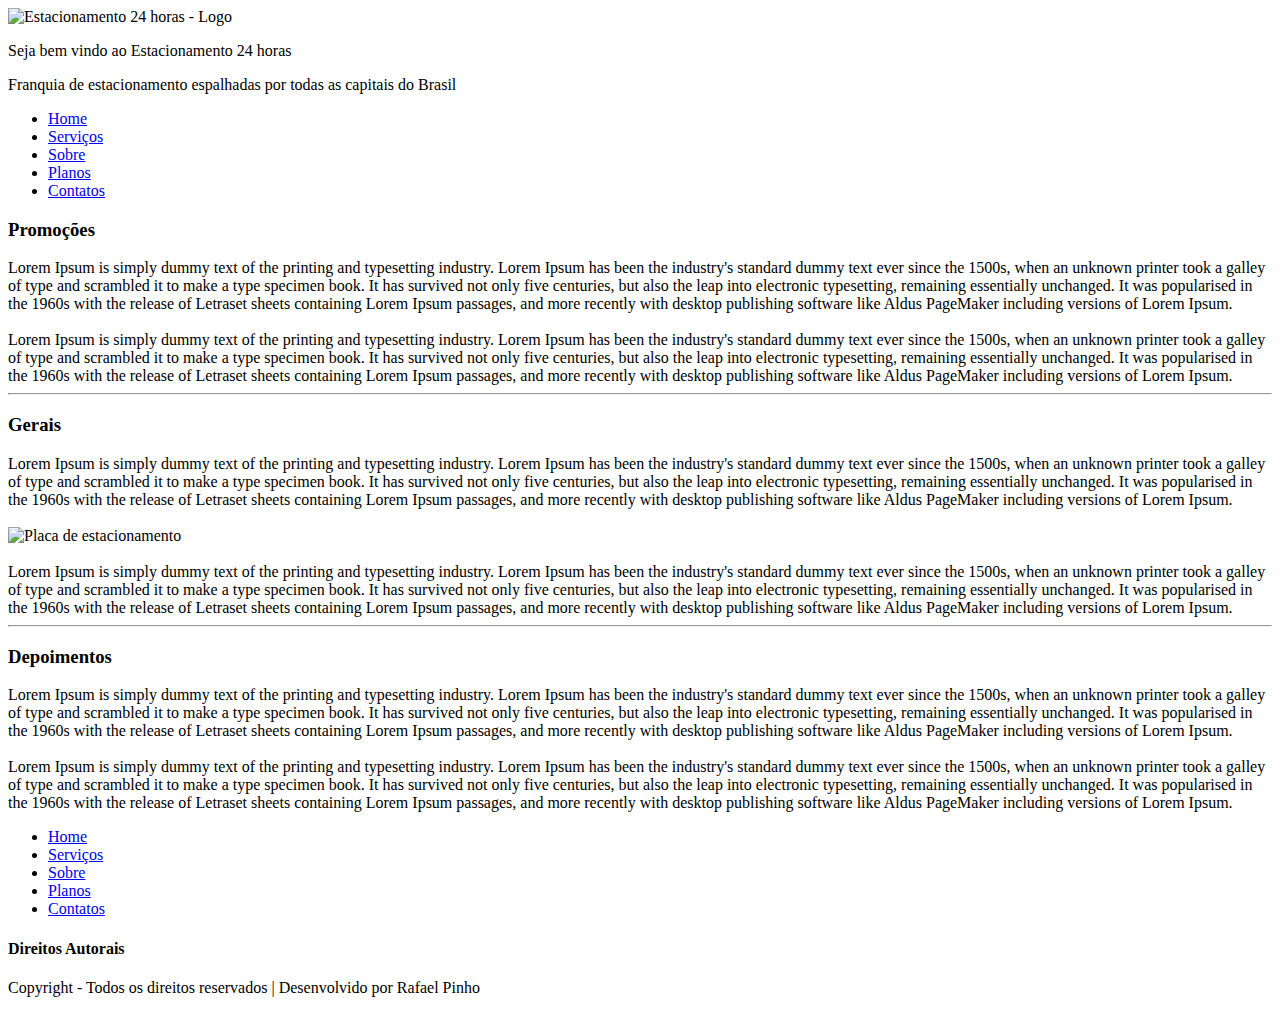
==== templates/index.html @ 29e23a5b "Organizando as pastas pro PythonAnywhere" ====
<!DOCTYPE html>
<html lang="pt-br">
<head>
    <meta charset="UTF-8">
    <meta name="author" content="Rafael Pinho">
    <title>Estacionamento 24 horas</title>

    <meta name="description" content="Estacionamento 24h - Franquia de Estacionamento. Empresa modelo">
    <meta name="keywords" content="Estacionamento, 24 horas, Estacionamento rotativo, Vagas, Estacionar, Carro, Moto, Onibus, Vã, Fácio acesso, Serviços">
    
    <meta name="viewport" content="width=device-width, initial-scale=1.0">
    <meta name="robots" content="index, follow">
    <!--
        <link rel="canonical" href="https://localhost:8000">
        <meta http-equiv="X-UA-Compatible" content="ie=edge">
    -->
    
</head>
<body>

    <header>
        <img src="img/logo.png" alt="Estacionamento 24 horas - Logo" width="100" height="100">
        <p id="logo"> Seja bem vindo ao Estacionamento 24 horas</p>
        <p>Franquia de estacionamento espalhadas por todas as capitais do Brasil</p>    
    </header>

    <nav>
        <ul>
            <li><a href="index.html">Home</a></li>
            <li><a href="serviços.html">Serviços</a></li>
            <li><a href="sobre.html">Sobre</a></li>
            <li><a href="planos.html">Planos</a></li>
            <li><a href="contatos.html">Contatos</a></li>
        </ul>
    </nav>

    <main>
        <!--Seção de Promoções-->
        <section>
            <h3>Promoções</h3>
            <div id="promo1">
                Lorem Ipsum is simply dummy text of the printing and typesetting industry. Lorem Ipsum has been the industry's standard dummy text ever since the 1500s, when an unknown printer took a galley of type and scrambled it to make a type specimen book. It has survived not only five centuries, but also the leap into electronic typesetting, remaining essentially unchanged. It was popularised in the 1960s with the release of Letraset sheets containing Lorem Ipsum passages, and more recently with desktop publishing software like Aldus PageMaker including versions of Lorem Ipsum.
            </div>

            <br>

            <div id="promo2">
                Lorem Ipsum is simply dummy text of the printing and typesetting industry. Lorem Ipsum has been the industry's standard dummy text ever since the 1500s, when an unknown printer took a galley of type and scrambled it to make a type specimen book. It has survived not only five centuries, but also the leap into electronic typesetting, remaining essentially unchanged. It was popularised in the 1960s with the release of Letraset sheets containing Lorem Ipsum passages, and more recently with desktop publishing software like Aldus PageMaker including versions of Lorem Ipsum.
            </div>
        </section>

        <hr>

        <!--Seção para conteúdos gerais-->
        <section>
            <h3>Gerais</h3>
            <div id="gerais1">
                Lorem Ipsum is simply dummy text of the printing and typesetting industry. Lorem Ipsum has been the industry's standard dummy text ever since the 1500s, when an unknown printer took a galley of type and scrambled it to make a type specimen book. It has survived not only five centuries, but also the leap into electronic typesetting, remaining essentially unchanged. It was popularised in the 1960s with the release of Letraset sheets containing Lorem Ipsum passages, and more recently with desktop publishing software like Aldus PageMaker including versions of Lorem Ipsum.
            </div>

            <br>

            <div id="gerais2">
                <img src="img/placa.png" width="100" alt="Placa de estacionamento">
            </div>

            <br>

            <div id="gerais3">
                Lorem Ipsum is simply dummy text of the printing and typesetting industry. Lorem Ipsum has been the industry's standard dummy text ever since the 1500s, when an unknown printer took a galley of type and scrambled it to make a type specimen book. It has survived not only five centuries, but also the leap into electronic typesetting, remaining essentially unchanged. It was popularised in the 1960s with the release of Letraset sheets containing Lorem Ipsum passages, and more recently with desktop publishing software like Aldus PageMaker including versions of Lorem Ipsum.
            </div>
        </section>

        <hr>

        <!--Seção de Depoimentos-->
        <section>
            <h3>Depoimentos</h3>
            <div id="depoimentos1">
                Lorem Ipsum is simply dummy text of the printing and typesetting industry. Lorem Ipsum has been the industry's standard dummy text ever since the 1500s, when an unknown printer took a galley of type and scrambled it to make a type specimen book. It has survived not only five centuries, but also the leap into electronic typesetting, remaining essentially unchanged. It was popularised in the 1960s with the release of Letraset sheets containing Lorem Ipsum passages, and more recently with desktop publishing software like Aldus PageMaker including versions of Lorem Ipsum.
            </div>

            <br>

            <div id="depoimentos2">
                Lorem Ipsum is simply dummy text of the printing and typesetting industry. Lorem Ipsum has been the industry's standard dummy text ever since the 1500s, when an unknown printer took a galley of type and scrambled it to make a type specimen book. It has survived not only five centuries, but also the leap into electronic typesetting, remaining essentially unchanged. It was popularised in the 1960s with the release of Letraset sheets containing Lorem Ipsum passages, and more recently with desktop publishing software like Aldus PageMaker including versions of Lorem Ipsum.
            </div>
        </section>
    </main>

    <footer>
        <nav>
            <ul>
                <li><a href="index.html">Home</a></li>
                <li><a href="serviços.html">Serviços</a></li>
                <li><a href="sobre.html">Sobre</a></li>
                <li><a href="planos.html">Planos</a></li>
                <li><a href="contatos.html">Contatos</a></li>
            </ul>
        </nav>

        <section id="copyright">
            <h4>Direitos Autorais</h4>
            <p>Copyright - Todos os direitos reservados | Desenvolvido por Rafael Pinho</p>
        </section>

    </footer>

</body>
</html>
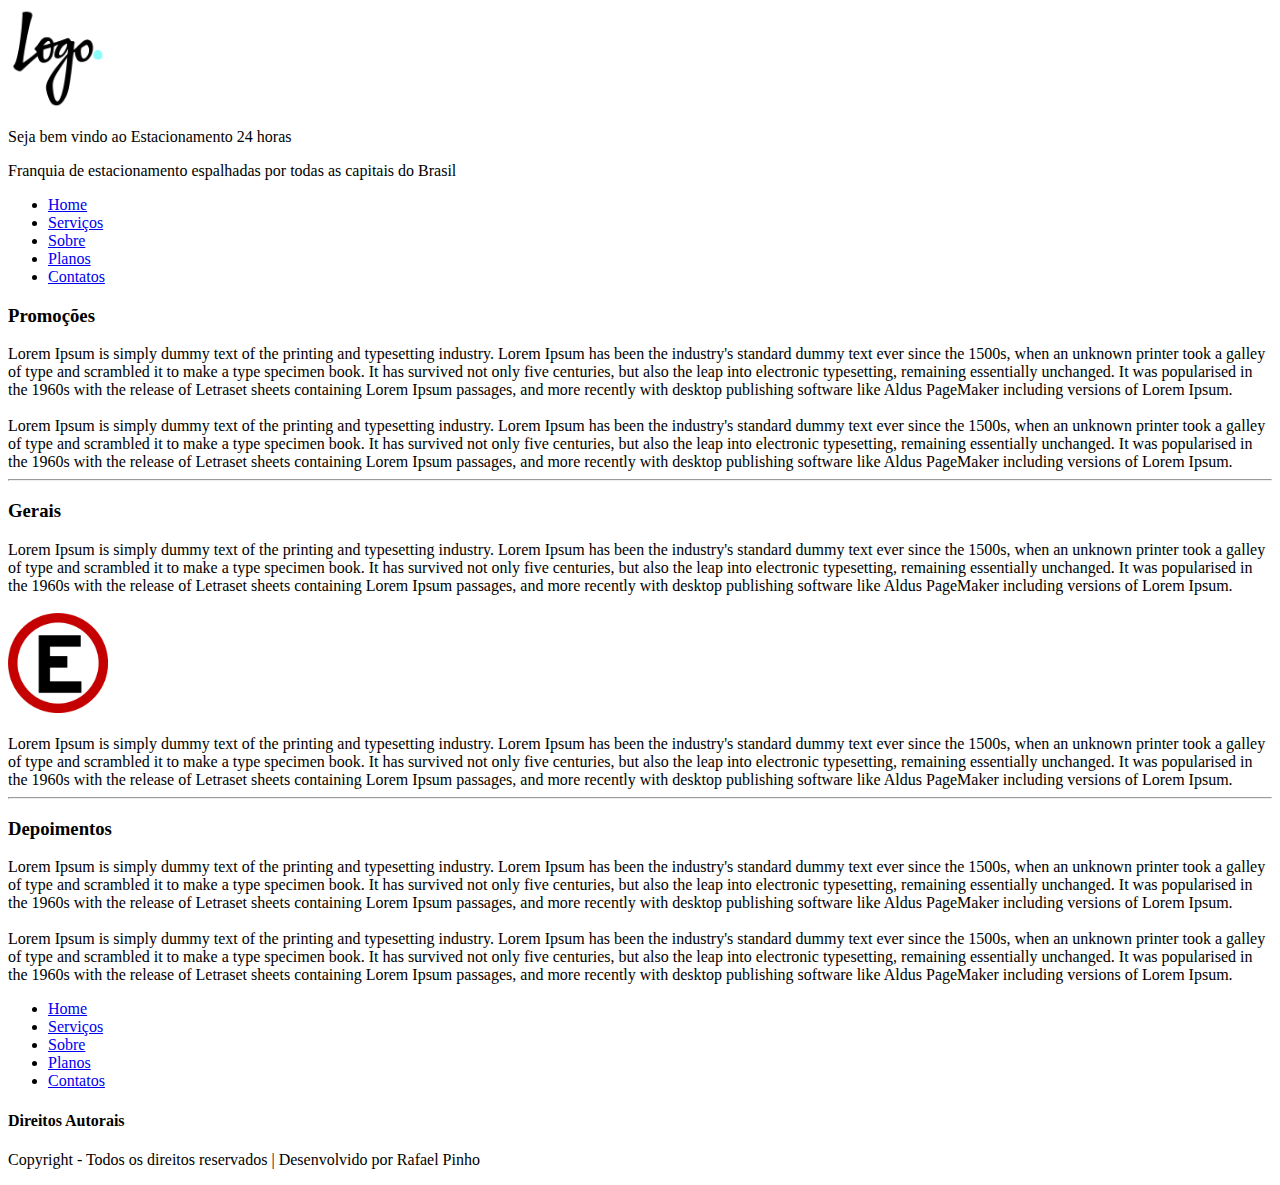
==== commit 7170d864: "Preparando os arquivos pro PythonAnywhere" ====
--- a/templates/index.html
+++ b/templates/index.html
@@ -19,7 +19,7 @@
 <body>
 
     <header>
-        <img src="img/logo.png" alt="Estacionamento 24 horas - Logo" width="100" height="100">
+        <img src="static/img/logo.png" alt="Estacionamento 24 horas - Logo" width="100" height="100">
         <p id="logo"> Seja bem vindo ao Estacionamento 24 horas</p>
         <p>Franquia de estacionamento espalhadas por todas as capitais do Brasil</p>    
     </header>
@@ -61,7 +61,7 @@
             <br>
 
             <div id="gerais2">
-                <img src="img/placa.png" width="100" alt="Placa de estacionamento">
+                <img src="static/img/placa.png" width="100" alt="Placa de estacionamento">
             </div>
 
             <br>
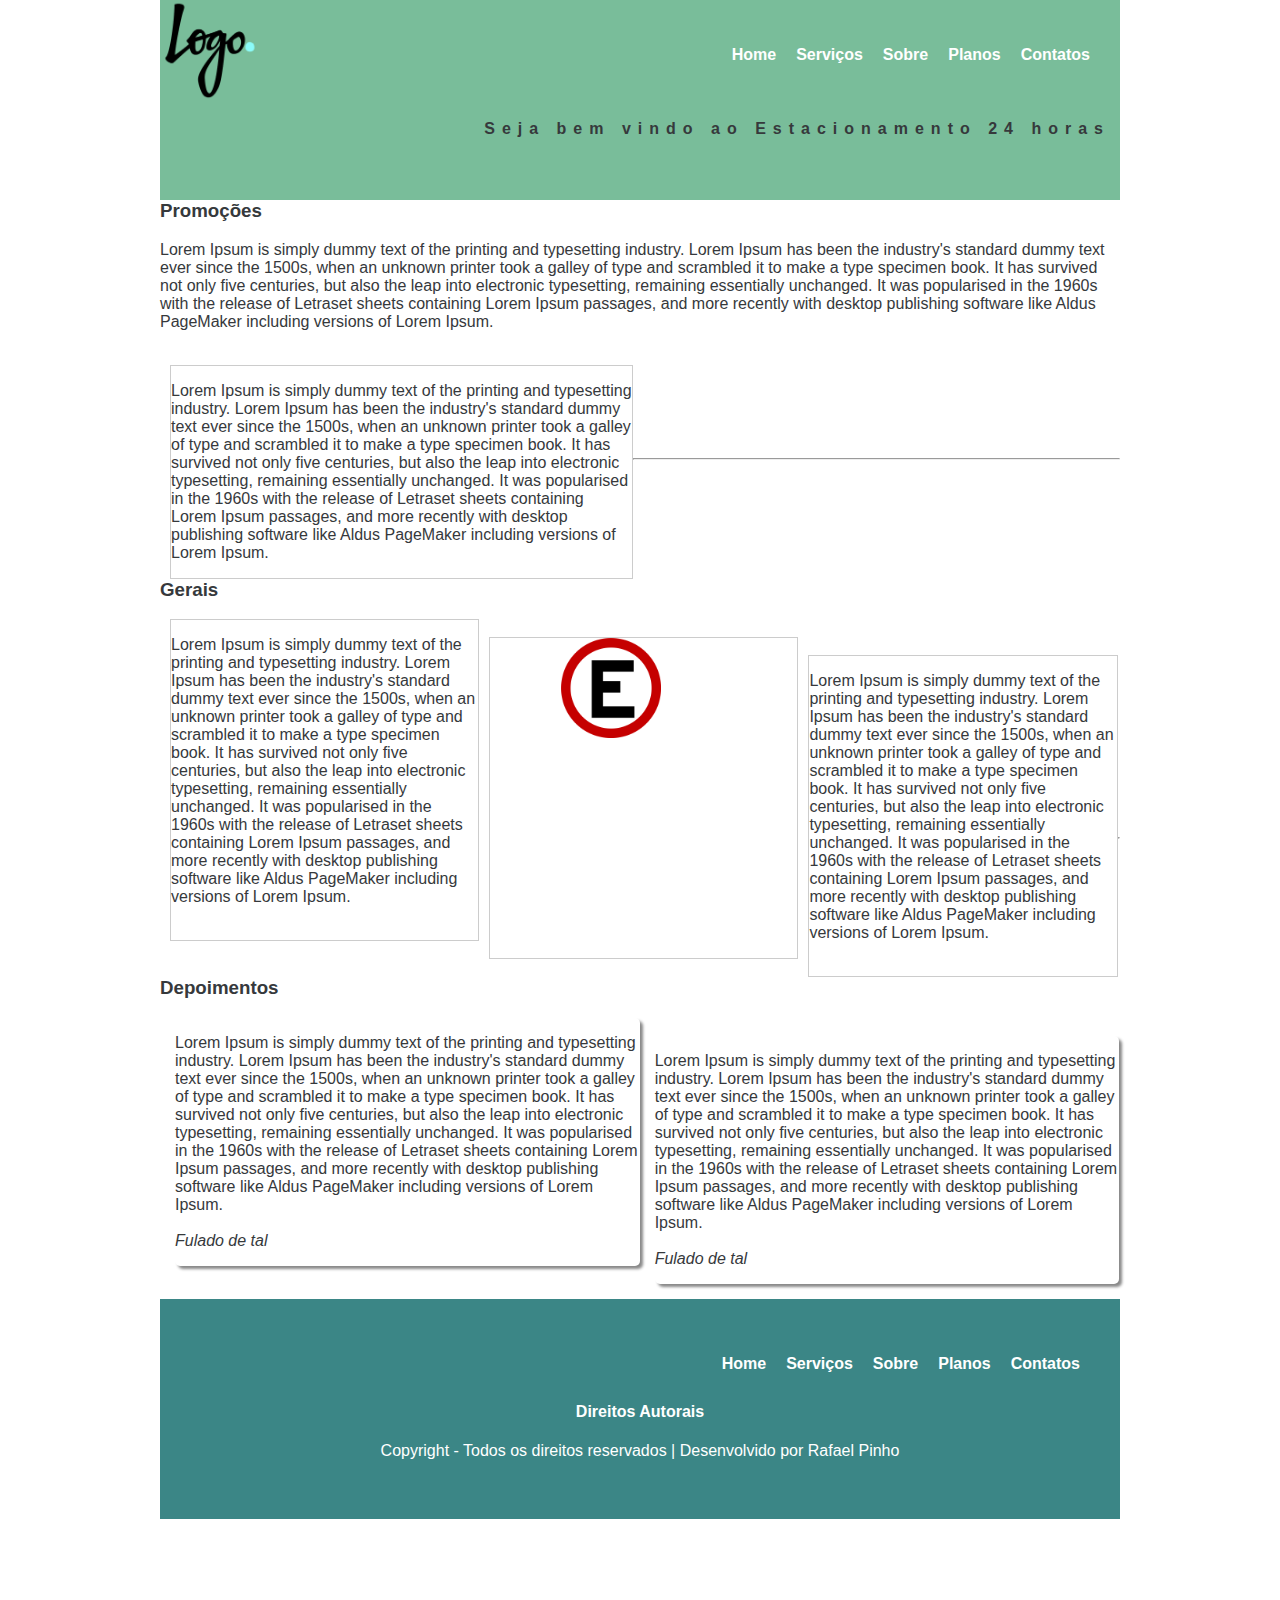
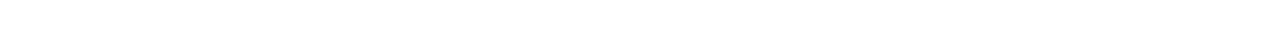
==== commit 0faef29e: "Inserindo toda a estrutura CSS, mas há erros de alinhamento de texto e paginas nao modificadas direi" ====
--- a/templates/index.html
+++ b/templates/index.html
@@ -1,51 +1,53 @@
 <!DOCTYPE html>
 <html lang="pt-br">
 <head>
-    <meta charset="UTF-8">
+    <meta charset="utf-8">
     <meta name="author" content="Rafael Pinho">
     <title>Estacionamento 24 horas</title>
 
     <meta name="description" content="Estacionamento 24h - Franquia de Estacionamento. Empresa modelo">
     <meta name="keywords" content="Estacionamento, 24 horas, Estacionamento rotativo, Vagas, Estacionar, Carro, Moto, Onibus, Vã, Fácio acesso, Serviços">
     
-    <meta name="viewport" content="width=device-width, initial-scale=1.0">
+    <meta name="viewport" content="width=device-width, initial-scale=1">
     <meta name="robots" content="index, follow">
     <!--
         <link rel="canonical" href="https://localhost:8000">
         <meta http-equiv="X-UA-Compatible" content="ie=edge">
     -->
+    <link rel="stylesheet" type="text/css" href="css/style.css">
     
 </head>
 <body>
 
     <header>
         <img src="static/img/logo.png" alt="Estacionamento 24 horas - Logo" width="100" height="100">
-        <p id="logo"> Seja bem vindo ao Estacionamento 24 horas</p>
-        <p>Franquia de estacionamento espalhadas por todas as capitais do Brasil</p>    
+        
+        <nav>
+            <a href="#" id="menu-icon"></a>
+            <ul>
+                <li><a href="index.html">Home</a></li>
+                <li><a href="serviços.html">Serviços</a></li>
+                <li><a href="sobre.html">Sobre</a></li>
+                <li><a href="planos.html">Planos</a></li>
+                <li><a href="contatos.html">Contatos</a></li>
+            </ul>
+        </nav>
+
+        <p id="slogan"> Seja bem vindo ao Estacionamento 24 horas</p>
     </header>
-
-    <nav>
-        <ul>
-            <li><a href="index.html">Home</a></li>
-            <li><a href="serviços.html">Serviços</a></li>
-            <li><a href="sobre.html">Sobre</a></li>
-            <li><a href="planos.html">Planos</a></li>
-            <li><a href="contatos.html">Contatos</a></li>
-        </ul>
-    </nav>
 
     <main>
         <!--Seção de Promoções-->
         <section>
             <h3>Promoções</h3>
             <div id="promo1">
-                Lorem Ipsum is simply dummy text of the printing and typesetting industry. Lorem Ipsum has been the industry's standard dummy text ever since the 1500s, when an unknown printer took a galley of type and scrambled it to make a type specimen book. It has survived not only five centuries, but also the leap into electronic typesetting, remaining essentially unchanged. It was popularised in the 1960s with the release of Letraset sheets containing Lorem Ipsum passages, and more recently with desktop publishing software like Aldus PageMaker including versions of Lorem Ipsum.
+                <p>Lorem Ipsum is simply dummy text of the printing and typesetting industry. Lorem Ipsum has been the industry's standard dummy text ever since the 1500s, when an unknown printer took a galley of type and scrambled it to make a type specimen book. It has survived not only five centuries, but also the leap into electronic typesetting, remaining essentially unchanged. It was popularised in the 1960s with the release of Letraset sheets containing Lorem Ipsum passages, and more recently with desktop publishing software like Aldus PageMaker including versions of Lorem Ipsum.</p>
             </div>
 
             <br>
 
             <div id="promo2">
-                Lorem Ipsum is simply dummy text of the printing and typesetting industry. Lorem Ipsum has been the industry's standard dummy text ever since the 1500s, when an unknown printer took a galley of type and scrambled it to make a type specimen book. It has survived not only five centuries, but also the leap into electronic typesetting, remaining essentially unchanged. It was popularised in the 1960s with the release of Letraset sheets containing Lorem Ipsum passages, and more recently with desktop publishing software like Aldus PageMaker including versions of Lorem Ipsum.
+                <p>Lorem Ipsum is simply dummy text of the printing and typesetting industry. Lorem Ipsum has been the industry's standard dummy text ever since the 1500s, when an unknown printer took a galley of type and scrambled it to make a type specimen book. It has survived not only five centuries, but also the leap into electronic typesetting, remaining essentially unchanged. It was popularised in the 1960s with the release of Letraset sheets containing Lorem Ipsum passages, and more recently with desktop publishing software like Aldus PageMaker including versions of Lorem Ipsum.</p>
             </div>
         </section>
 
@@ -55,7 +57,7 @@
         <section>
             <h3>Gerais</h3>
             <div id="gerais1">
-                Lorem Ipsum is simply dummy text of the printing and typesetting industry. Lorem Ipsum has been the industry's standard dummy text ever since the 1500s, when an unknown printer took a galley of type and scrambled it to make a type specimen book. It has survived not only five centuries, but also the leap into electronic typesetting, remaining essentially unchanged. It was popularised in the 1960s with the release of Letraset sheets containing Lorem Ipsum passages, and more recently with desktop publishing software like Aldus PageMaker including versions of Lorem Ipsum.
+                <p>Lorem Ipsum is simply dummy text of the printing and typesetting industry. Lorem Ipsum has been the industry's standard dummy text ever since the 1500s, when an unknown printer took a galley of type and scrambled it to make a type specimen book. It has survived not only five centuries, but also the leap into electronic typesetting, remaining essentially unchanged. It was popularised in the 1960s with the release of Letraset sheets containing Lorem Ipsum passages, and more recently with desktop publishing software like Aldus PageMaker including versions of Lorem Ipsum.</p>
             </div>
 
             <br>
@@ -67,7 +69,7 @@
             <br>
 
             <div id="gerais3">
-                Lorem Ipsum is simply dummy text of the printing and typesetting industry. Lorem Ipsum has been the industry's standard dummy text ever since the 1500s, when an unknown printer took a galley of type and scrambled it to make a type specimen book. It has survived not only five centuries, but also the leap into electronic typesetting, remaining essentially unchanged. It was popularised in the 1960s with the release of Letraset sheets containing Lorem Ipsum passages, and more recently with desktop publishing software like Aldus PageMaker including versions of Lorem Ipsum.
+                <p>Lorem Ipsum is simply dummy text of the printing and typesetting industry. Lorem Ipsum has been the industry's standard dummy text ever since the 1500s, when an unknown printer took a galley of type and scrambled it to make a type specimen book. It has survived not only five centuries, but also the leap into electronic typesetting, remaining essentially unchanged. It was popularised in the 1960s with the release of Letraset sheets containing Lorem Ipsum passages, and more recently with desktop publishing software like Aldus PageMaker including versions of Lorem Ipsum.</p>
             </div>
         </section>
 
@@ -76,20 +78,26 @@
         <!--Seção de Depoimentos-->
         <section>
             <h3>Depoimentos</h3>
-            <div id="depoimentos1">
-                Lorem Ipsum is simply dummy text of the printing and typesetting industry. Lorem Ipsum has been the industry's standard dummy text ever since the 1500s, when an unknown printer took a galley of type and scrambled it to make a type specimen book. It has survived not only five centuries, but also the leap into electronic typesetting, remaining essentially unchanged. It was popularised in the 1960s with the release of Letraset sheets containing Lorem Ipsum passages, and more recently with desktop publishing software like Aldus PageMaker including versions of Lorem Ipsum.
+            <div class="depoimentos">
+                <p>Lorem Ipsum is simply dummy text of the printing and typesetting industry. Lorem Ipsum has been the industry's standard dummy text ever since the 1500s, when an unknown printer took a galley of type and scrambled it to make a type specimen book. It has survived not only five centuries, but also the leap into electronic typesetting, remaining essentially unchanged. It was popularised in the 1960s with the release of Letraset sheets containing Lorem Ipsum passages, and more recently with desktop publishing software like Aldus PageMaker including versions of Lorem Ipsum.
+                <br><br>
+                <i>Fulado de tal</i>
+                </p>
             </div>
 
             <br>
 
-            <div id="depoimentos2">
-                Lorem Ipsum is simply dummy text of the printing and typesetting industry. Lorem Ipsum has been the industry's standard dummy text ever since the 1500s, when an unknown printer took a galley of type and scrambled it to make a type specimen book. It has survived not only five centuries, but also the leap into electronic typesetting, remaining essentially unchanged. It was popularised in the 1960s with the release of Letraset sheets containing Lorem Ipsum passages, and more recently with desktop publishing software like Aldus PageMaker including versions of Lorem Ipsum.
+            <div class="depoimentos">
+                <p>Lorem Ipsum is simply dummy text of the printing and typesetting industry. Lorem Ipsum has been the industry's standard dummy text ever since the 1500s, when an unknown printer took a galley of type and scrambled it to make a type specimen book. It has survived not only five centuries, but also the leap into electronic typesetting, remaining essentially unchanged. It was popularised in the 1960s with the release of Letraset sheets containing Lorem Ipsum passages, and more recently with desktop publishing software like Aldus PageMaker including versions of Lorem Ipsum.
+                <br><br>
+                <i>Fulado de tal</i>
+                </p>
             </div>
         </section>
     </main>
 
     <footer>
-        <nav>
+        <nav id="nav-footer">
             <ul>
                 <li><a href="index.html">Home</a></li>
                 <li><a href="serviços.html">Serviços</a></li>
--- a/templates/css/style.css
+++ b/templates/css/style.css
@@ -0,0 +1,229 @@
+body {
+    font-family: Helvetica, Arial;
+    color: #36393c;
+}
+
+header {
+    float: left;
+    background-color: #79bd9a;
+    width: 100%;
+}
+
+header p {
+    float: right;
+}
+
+a {
+    color: #FFF;
+    text-decoration: none;
+    font-weight: bold;
+}
+/*
+a:hover {
+    color: #cff09c;
+    background: #0b486b;
+    padding: 20px 5px;
+}
+*/
+#logo {
+    float: left;
+    width: 40%;
+    height: 40%;
+    display: block;
+}
+
+nav {
+    float: right;
+    padding: 20px;
+}
+
+#menu-icon {
+    display: hidden;
+    width: 50px;
+    height: 50px;
+    background: url(../static/img/menu.png) center;
+}
+
+ul {
+    list-style: none;
+}
+
+li {
+    display: inline-block;
+    float: left;
+    padding: 10px;
+}
+
+footer {
+    background-color: #3b8686;
+    color: white;
+    text-align: center;
+    padding: 10px;
+    clear: both;
+}
+
+section h2 {
+    text-align: center;
+}
+/*MEDIA QUERY IPHONE 5+*/
+@media only screen and (max-width: 480px) {
+    #menu-icon {
+        display:inline-block;
+    }
+
+    nav ul {
+        display: none;
+        position: absolute;
+        right: 20px;
+        top: 60px;
+        padding: 20px;
+        background: #fff;
+        width: 20%;
+    }
+
+    nav li {
+        text-align: left;
+        width: 100%;
+        padding: 10px 0px;
+        margin: 0px;
+    }
+
+    nav:hover ul {
+        display: block;
+    }
+
+    nav li a {
+        color: #3b8686;
+    }
+
+    p {
+        text-align: justify;
+    }
+
+    .depoimentos {
+        box-shadow: 10px 10px 5px #888888;
+        border-radius: 5px;
+        width: 95%;
+        padding: 10px;
+    }
+
+    nav#nav-footer {
+        display: none;
+    }
+
+    #copyright p {
+        text-align: center;
+    }
+
+    #slogan {
+        margin-right: 10px;
+        font-weight: bold;
+        letter-spacing: 4px;
+    }
+}
+/*MEDIA QUERY IPAD*/
+@media only screen and (min-width: 481px) {
+    #menu-icon {
+        display: hidden;
+    }
+    
+    body {
+        width: 100%;
+        margin: 0 auto;
+    }
+
+    header {
+        height: 200px;
+    }
+
+    section {
+        height: 250px;
+        clear: both;
+    }
+
+    #prom1, #promo2 {
+        width: 48%;
+        float: left;
+        margin-left: 10px;
+        border: 1px solid #ccc;
+    }
+
+    #gerais1, #gerais2, #gerais3 {
+        float: left;
+        width: 32%;
+        margin-left: 10px;
+        border: 1px solid #ccc;
+        height: 320px;
+    }
+
+    #gerais2 img {
+        margin-left: 23%;
+    }
+
+    .depoimentos {
+        box-shadow: 3px 3px 3px #888888;
+        border-radius: 5px;
+        width: 48.4%;
+        float: left;
+        margin: 0 0 15px 15px;
+    }
+
+    footer {
+        height: 200px;
+        clear: both;
+    }
+
+    .copyright {
+        text-align: center;
+    }
+
+    #slogan {
+        margin-right: 10px;
+        font-weight: bold;
+        letter-spacing: 7px;
+    }
+}
+/*MEDIA QUERY PC*/
+@media only screen and (min-width: 960px) {
+    body {
+        width: 960px;
+    }
+
+    #informacoes {
+        clear: both;
+        width: 100%;
+    }
+
+    input[type=text], textarea {
+        width: 100%;
+        padding: 12px 20px;
+        margin: 8px 0;
+        display: inline-block;
+        border: 1px solid #ccc;
+        border-radius: 4px;
+        box-sizing: border-box;
+    }
+
+    .button {
+        background-color: #79bd9a;
+        border: none;
+        color: cornsilk;
+        padding: 15px 32px;
+        text-align: center;
+        text-decoration: none;
+        display: inline-block;
+        font-size: 16px;
+    }
+
+    .detalhes, .map {
+        width: 49.1%;
+        float: left;
+        border: 1px solid #ccc;
+        margin-top: 10px;
+        margin-bottom: 10px;
+    }
+
+    .map {
+        margin-left: 10px;
+    }
+}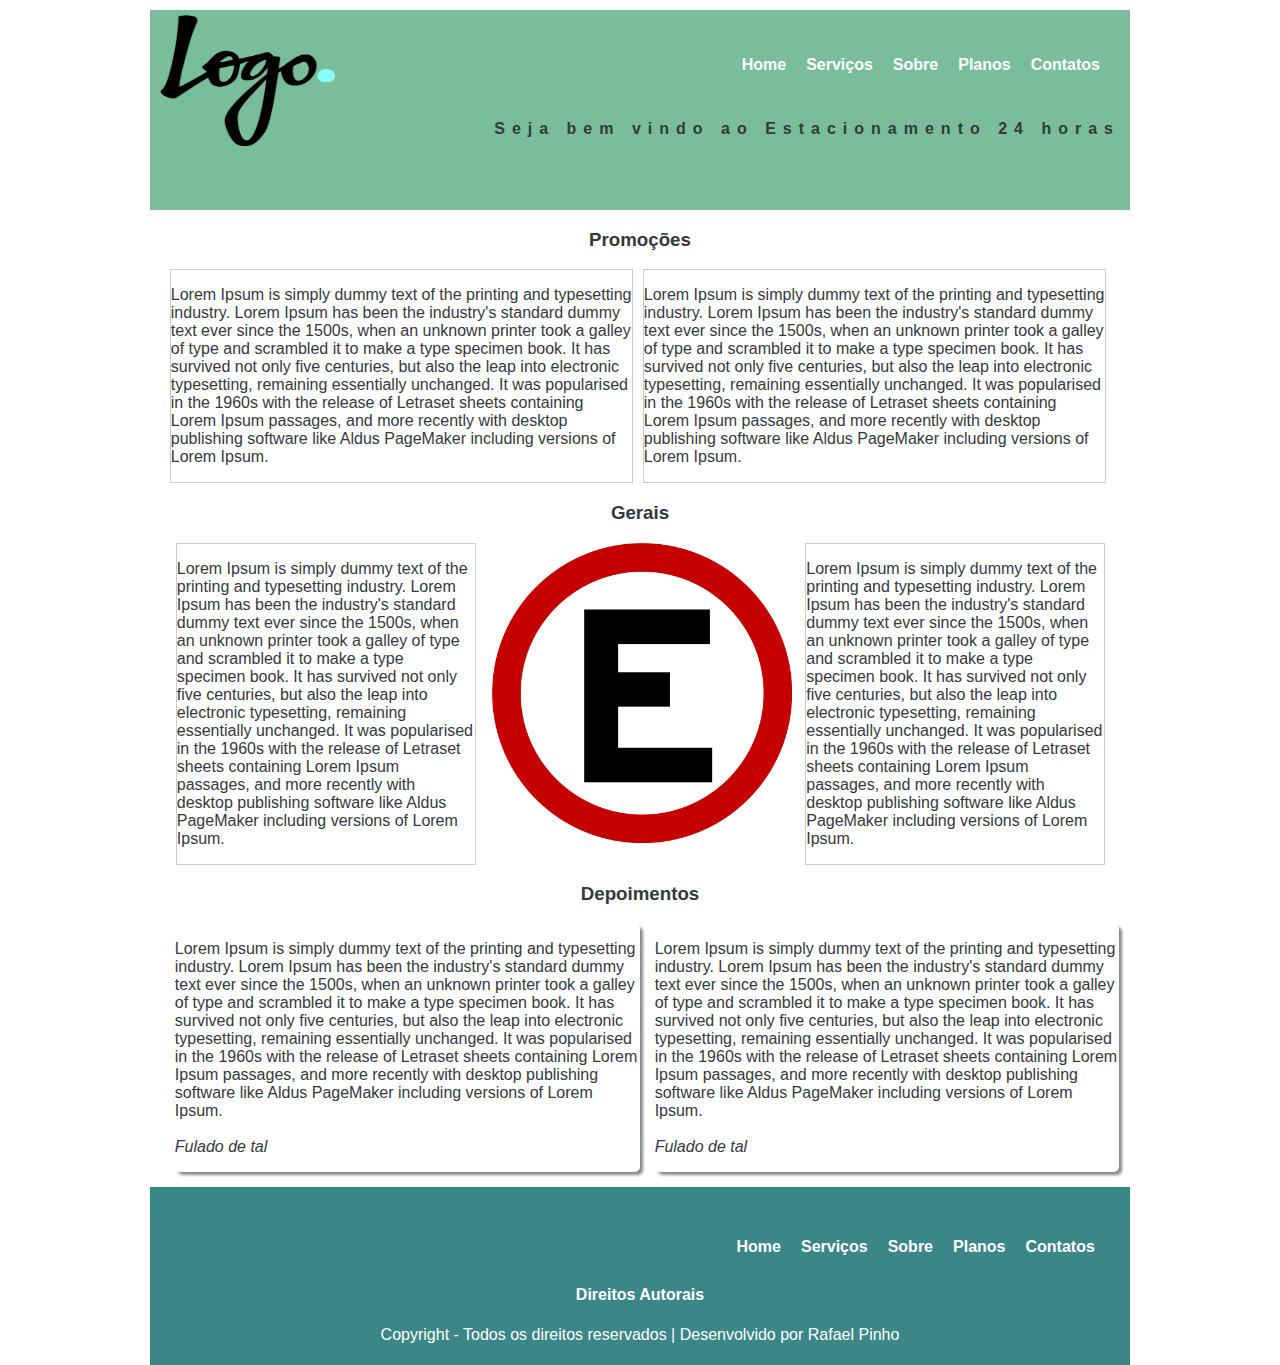
==== commit 98bb9427: "Estrutura CSS completa, incluindo Mobile,Ipad,PC." ====
--- a/templates/index.html
+++ b/templates/index.html
@@ -20,7 +20,7 @@
 <body>
 
     <header>
-        <img src="static/img/logo.png" alt="Estacionamento 24 horas - Logo" width="100" height="100">
+        <img id="logo" src="static/img/logo.png" alt="Estacionamento 24 horas - Logo">
         
         <nav>
             <a href="#" id="menu-icon"></a>
@@ -44,14 +44,10 @@
                 <p>Lorem Ipsum is simply dummy text of the printing and typesetting industry. Lorem Ipsum has been the industry's standard dummy text ever since the 1500s, when an unknown printer took a galley of type and scrambled it to make a type specimen book. It has survived not only five centuries, but also the leap into electronic typesetting, remaining essentially unchanged. It was popularised in the 1960s with the release of Letraset sheets containing Lorem Ipsum passages, and more recently with desktop publishing software like Aldus PageMaker including versions of Lorem Ipsum.</p>
             </div>
 
-            <br>
-
             <div id="promo2">
                 <p>Lorem Ipsum is simply dummy text of the printing and typesetting industry. Lorem Ipsum has been the industry's standard dummy text ever since the 1500s, when an unknown printer took a galley of type and scrambled it to make a type specimen book. It has survived not only five centuries, but also the leap into electronic typesetting, remaining essentially unchanged. It was popularised in the 1960s with the release of Letraset sheets containing Lorem Ipsum passages, and more recently with desktop publishing software like Aldus PageMaker including versions of Lorem Ipsum.</p>
             </div>
         </section>
-
-        <hr>
 
         <!--Seção para conteúdos gerais-->
         <section>
@@ -60,20 +56,14 @@
                 <p>Lorem Ipsum is simply dummy text of the printing and typesetting industry. Lorem Ipsum has been the industry's standard dummy text ever since the 1500s, when an unknown printer took a galley of type and scrambled it to make a type specimen book. It has survived not only five centuries, but also the leap into electronic typesetting, remaining essentially unchanged. It was popularised in the 1960s with the release of Letraset sheets containing Lorem Ipsum passages, and more recently with desktop publishing software like Aldus PageMaker including versions of Lorem Ipsum.</p>
             </div>
 
-            <br>
-
             <div id="gerais2">
-                <img src="static/img/placa.png" width="100" alt="Placa de estacionamento">
+                <img src="static/img/placa.png" alt="Placa de estacionamento">
             </div>
-
-            <br>
 
             <div id="gerais3">
                 <p>Lorem Ipsum is simply dummy text of the printing and typesetting industry. Lorem Ipsum has been the industry's standard dummy text ever since the 1500s, when an unknown printer took a galley of type and scrambled it to make a type specimen book. It has survived not only five centuries, but also the leap into electronic typesetting, remaining essentially unchanged. It was popularised in the 1960s with the release of Letraset sheets containing Lorem Ipsum passages, and more recently with desktop publishing software like Aldus PageMaker including versions of Lorem Ipsum.</p>
             </div>
         </section>
-
-        <hr>
 
         <!--Seção de Depoimentos-->
         <section>
@@ -84,8 +74,6 @@
                 <i>Fulado de tal</i>
                 </p>
             </div>
-
-            <br>
 
             <div class="depoimentos">
                 <p>Lorem Ipsum is simply dummy text of the printing and typesetting industry. Lorem Ipsum has been the industry's standard dummy text ever since the 1500s, when an unknown printer took a galley of type and scrambled it to make a type specimen book. It has survived not only five centuries, but also the leap into electronic typesetting, remaining essentially unchanged. It was popularised in the 1960s with the release of Letraset sheets containing Lorem Ipsum passages, and more recently with desktop publishing software like Aldus PageMaker including versions of Lorem Ipsum.
--- a/templates/css/style.css
+++ b/templates/css/style.css
@@ -1,4 +1,4 @@
-body {
+body, textarea {
     font-family: Helvetica, Arial;
     color: #36393c;
 }
@@ -27,20 +27,20 @@
 */
 #logo {
     float: left;
-    width: 40%;
-    height: 40%;
+    width: 20%;
+    height: 70%;
     display: block;
 }
 
 nav {
     float: right;
-    padding: 20px;
+    padding: 1.25em;
 }
 
 #menu-icon {
     display: hidden;
-    width: 50px;
-    height: 50px;
+    width: 3.125em;
+    height: 3.125em;
     background: url(../static/img/menu.png) center;
 }
 
@@ -54,15 +54,56 @@
     padding: 10px;
 }
 
+input[type=text], input[type=email], textarea {
+    width: 100%;
+    padding: 0.75em 1.25em;
+    margin: 0.5em 0;
+    display: inline-block;
+    border: 1px solid #ccc;
+    border-radius: 0.25em;
+    box-sizing: border-box;
+}
+
+button {
+    background-color: #79bd9a;
+    border: none;
+    color: cornsilk;
+    padding: 0.9375em 2em;
+    text-align: center;
+    text-decoration: none;
+    display: inline-block;
+    font-size: 1em;
+}
+
+.detalhes, .map, .planos {
+    border: 0.0625em solid #ccc;
+    padding: 1%;
+}
+
+.planos h3 {
+    padding-top: 0;
+    margin-top: 1%;
+}
+
+.planos {
+    margin-bottom: 5%;
+}
+
 footer {
     background-color: #3b8686;
     color: white;
     text-align: center;
-    padding: 10px;
+    padding: 0.325em;
+    border-bottom: 0px;
     clear: both;
 }
 
-section h2 {
+footer section{
+    height: 0%;
+}
+
+section h3, section h2 {
+    padding-top: 1em;
     text-align: center;
 }
 /*MEDIA QUERY IPHONE 5+*/
@@ -74,9 +115,9 @@
     nav ul {
         display: none;
         position: absolute;
-        right: 20px;
-        top: 60px;
-        padding: 20px;
+        right: 1.25em;
+        top: 3.75em;
+        padding: 1.25em;
         background: #fff;
         width: 20%;
     }
@@ -84,7 +125,7 @@
     nav li {
         text-align: left;
         width: 100%;
-        padding: 10px 0px;
+        padding: 0.625em 0px;
         margin: 0px;
     }
 
@@ -96,15 +137,48 @@
         color: #3b8686;
     }
 
+    #gerais1, #gerais2, #gerais3 {
+        float: left;
+        width: 100%;
+    }
+    
+    #gerais2 img {
+        margin-left: 34%;
+        width: 6.25em;
+        height: 6.25em;
+    }
+
+    #image1 img, #image2 img, #image3 img{
+        float: left;
+        width: 8.25em;
+        height: 8.25em;
+        margin-bottom: 5%;
+        margin-left: 5%;
+    }
+
+    #image3 img {
+        margin-left: 28%;
+    }
+
     p {
         text-align: justify;
     }
 
+    .planos img {
+        width: 100%;
+        height: 100%;
+        margin-bottom: 5%;
+    }
+
     .depoimentos {
-        box-shadow: 10px 10px 5px #888888;
-        border-radius: 5px;
+        box-shadow: 0.625em 0.625em 0.3125em #888888;
+        border-radius: 0.3125em;
         width: 95%;
-        padding: 10px;
+        padding: 0.625em;
+    }
+
+    .detalhes, .map {
+        margin-bottom: 5%;
     }
 
     nav#nav-footer {
@@ -116,9 +190,9 @@
     }
 
     #slogan {
-        margin-right: 10px;
+        margin-right: 0.625em;
         font-weight: bold;
-        letter-spacing: 4px;
+        letter-spacing: 0.25em;
     }
 }
 /*MEDIA QUERY IPAD*/
@@ -133,44 +207,96 @@
     }
 
     header {
-        height: 200px;
+        height: 12.5em;
+    }
+
+    main {
+        margin: 1%
     }
 
     section {
-        height: 250px;
+        height: 15.625em;
         clear: both;
     }
 
-    #prom1, #promo2 {
+    #promo1, #promo2 {
         width: 48%;
         float: left;
-        margin-left: 10px;
-        border: 1px solid #ccc;
+        margin-left: 0.625em;
+        border: 0.0625em solid #ccc;
     }
 
     #gerais1, #gerais2, #gerais3 {
         float: left;
-        width: 32%;
-        margin-left: 10px;
-        border: 1px solid #ccc;
-        height: 320px;
+        width: 31%;
+        margin-left: 1em;
+        border: 0.0625em solid #ccc;
     }
 
     #gerais2 img {
-        margin-left: 23%;
+        margin-left: -4%;
+        margin-top: 25%;
+        width: 16.25em;
+        height: 16.25em;
+    }
+
+    #image1 img, #image2 img, #image3 img{
+        float: left;
+        width: 40%;
+        height: 40%;
+        margin-left: 3.4em;
+        margin-bottom: 5%;
+    }
+
+    #image3 img {
+        margin-left: 14.5em;
     }
 
     .depoimentos {
-        box-shadow: 3px 3px 3px #888888;
-        border-radius: 5px;
-        width: 48.4%;
-        float: left;
-        margin: 0 0 15px 15px;
-    }
-
-    footer {
-        height: 200px;
-        clear: both;
+        box-shadow: 0.1875em 0.1875em 0.1875em #888888;
+        border-radius: 0.3125em;
+        width: 47%;
+        float: left;
+        margin: 0 0 0.9375em 0.9375em;
+    }
+
+    .planos {
+        height: 16.875em;
+    }
+
+    .planos p {
+        float: left;
+        width: 65%;
+    }
+
+    #image4 img, #image5 img {
+        float: left;
+        width: 30%;
+        height: 30%;
+        margin-left: 5%;
+        margin-top: -7%;
+        margin-bottom: 1%;
+    }
+
+    .planos button {
+        float: right;
+    }
+
+    #contato {
+        height: 30em;
+    }
+
+    .detalhes, .map {
+        width: 47%;
+        float: left;
+        margin-top: 0.625em;
+        margin-bottom: 5%;
+    }
+
+    .map {
+        border: 0.0625em solid #ccc;
+        margin-left: 0.625em;
+        padding: 0;
     }
 
     .copyright {
@@ -178,15 +304,49 @@
     }
 
     #slogan {
-        margin-right: 10px;
+        margin-right: 0.625em;
         font-weight: bold;
-        letter-spacing: 7px;
+        letter-spacing: 0.4375em;
     }
 }
 /*MEDIA QUERY PC*/
 @media only screen and (min-width: 960px) {
     body {
-        width: 960px;
+        width: 61.25em;
+    }
+
+    #gerais2 img {
+        margin-left: 0%;
+        margin-top: 0%;
+        width: 18.75em;
+        height: 18.75em;
+    }
+
+    #image1 img, #image2 img, #image3 img{
+        float: left;
+        width: 30%;
+        height: 30%;
+        margin-left: 7em;
+    }
+
+    #image3 img {
+        margin-left: 20.9em;
+    }
+
+    .depoimentos {
+        width: 48.4%;
+    }
+
+    .planos {
+        height: 21.875em;
+    }
+
+    #image4 img, #image5 img {
+        margin-top: -4%;
+    }
+
+    #contato {
+        height: 30em;
     }
 
     #informacoes {
@@ -194,36 +354,19 @@
         width: 100%;
     }
 
-    input[type=text], textarea {
-        width: 100%;
-        padding: 12px 20px;
-        margin: 8px 0;
-        display: inline-block;
-        border: 1px solid #ccc;
-        border-radius: 4px;
-        box-sizing: border-box;
-    }
-
-    .button {
-        background-color: #79bd9a;
-        border: none;
-        color: cornsilk;
-        padding: 15px 32px;
-        text-align: center;
-        text-decoration: none;
-        display: inline-block;
-        font-size: 16px;
-    }
-
     .detalhes, .map {
-        width: 49.1%;
-        float: left;
-        border: 1px solid #ccc;
-        margin-top: 10px;
-        margin-bottom: 10px;
+        width: 48%;
+        float: left;
+        margin-top: 0.625em;
+        margin-bottom: 5%;
     }
 
     .map {
-        margin-left: 10px;
-    }
+        border: 0.0625em solid #ccc;
+        margin-left: 0.625em;
+    }
+}
+
+#gerais2 {
+    border: none;
 }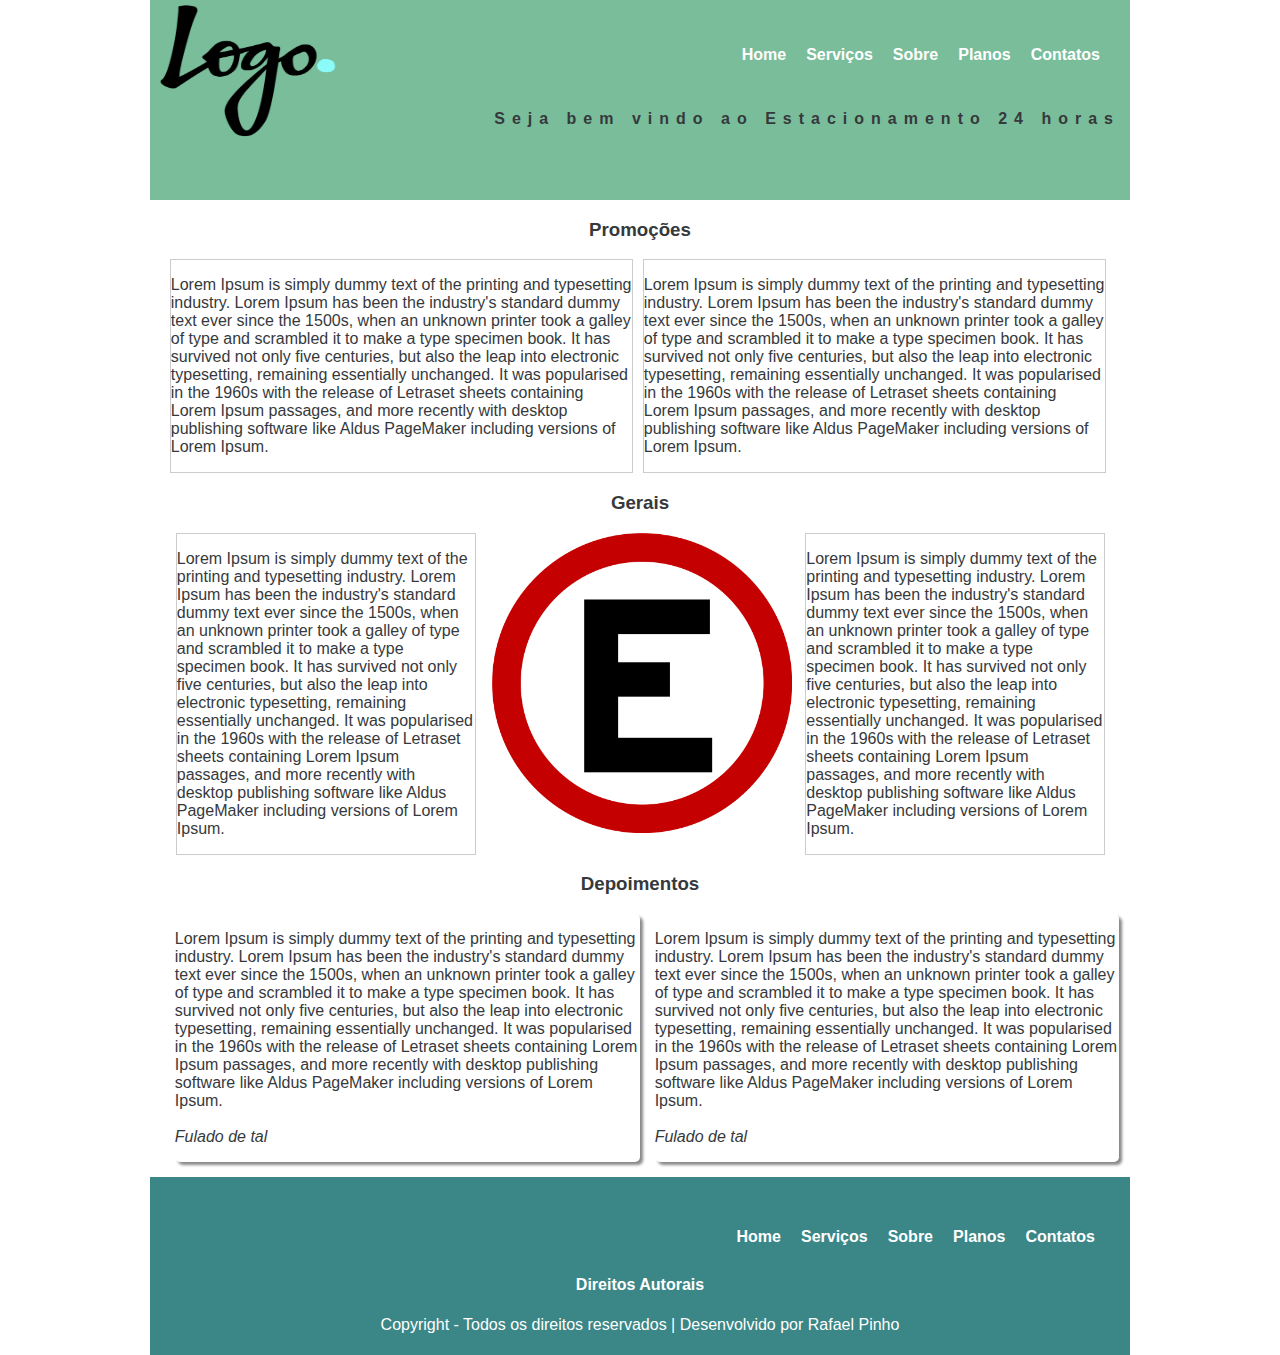
==== commit 9a4dd1d5: "Atualizando a pasta do css e sua rota nas paginas html" ====
--- a/templates/index.html
+++ b/templates/index.html
@@ -14,7 +14,7 @@
         <link rel="canonical" href="https://localhost:8000">
         <meta http-equiv="X-UA-Compatible" content="ie=edge">
     -->
-    <link rel="stylesheet" type="text/css" href="css/style.css">
+    <link rel="stylesheet" type="text/css" href="static/css/style.css">
     
 </head>
 <body>
--- a/templates/static/css/style.css
+++ b/templates/static/css/style.css
@@ -0,0 +1,381 @@
+body, textarea {
+    font-family: Helvetica, Arial;
+    color: #36393c;
+}
+
+header {
+    float: left;
+    background-color: #79bd9a;
+    width: 100%;
+}
+
+header p {
+    float: right;
+}
+
+a {
+    color: #FFF;
+    text-decoration: none;
+    font-weight: bold;
+}
+/*
+a:hover {
+    color: #cff09c;
+    background: #0b486b;
+    padding: 20px 5px;
+}
+*/
+#logo {
+    float: left;
+    width: 20%;
+    height: 70%;
+    display: block;
+}
+
+nav {
+    float: right;
+    padding: 1.25em;
+}
+
+#menu-icon {
+    display: hidden;
+    width: 2.8em;
+    height: 2.8em;
+    background: url(../static/img/menu.png) center;
+}
+
+ul {
+    list-style: none;
+}
+
+li {
+    display: inline-block;
+    float: left;
+    padding: 10px;
+}
+
+input[type=text], input[type=email], textarea {
+    width: 100%;
+    padding: 0.75em 1.25em;
+    margin: 0.5em 0;
+    display: inline-block;
+    border: 1px solid #ccc;
+    border-radius: 0.25em;
+    box-sizing: border-box;
+}
+
+button {
+    background-color: #79bd9a;
+    border: none;
+    color: cornsilk;
+    padding: 0.9375em 2em;
+    text-align: center;
+    text-decoration: none;
+    display: inline-block;
+    font-size: 1em;
+}
+
+.detalhes, .map, .planos {
+    border: 0.0625em solid #ccc;
+    padding: 1%;
+}
+
+.planos h3 {
+    padding-top: 0;
+    margin-top: 1%;
+}
+
+.planos {
+    margin-bottom: 5%;
+}
+
+footer {
+    background-color: #3b8686;
+    color: white;
+    text-align: center;
+    padding: 0.325em;
+    border-bottom: 0px;
+    clear: both;
+}
+
+footer section{
+    height: 0%;
+}
+
+section h3, section h2 {
+    padding-top: 1em;
+    text-align: center;
+}
+/*MEDIA QUERY IPHONE 5+*/
+@media only screen and (max-width: 480px) {
+    body {
+        margin-top: -1.1875em;
+    }
+
+    #menu-icon {
+        display:inline-block;
+    }
+
+    nav ul {
+        display: none;
+        position: absolute;
+        right: 1.25em;
+        top: 3.75em;
+        padding: 1.25em;
+        background: #fff;
+        width: 20%;
+    }
+
+    nav li {
+        text-align: left;
+        width: 100%;
+        padding: 0.625em 0px;
+        margin: 0px;
+    }
+
+    nav:hover ul {
+        display: block;
+    }
+
+    nav li a {
+        color: #3b8686;
+    }
+
+    #gerais1, #gerais2, #gerais3 {
+        float: left;
+        width: 100%;
+    }
+    
+    #gerais2 img {
+        margin-left: 34%;
+        width: 6.25em;
+        height: 6.25em;
+    }
+
+    #image1 img, #image2 img, #image3 img{
+        float: left;
+        width: 8.25em;
+        height: 8.25em;
+        margin-bottom: 5%;
+        margin-left: 5%;
+    }
+
+    #image3 img {
+        margin-left: 28%;
+    }
+
+    p {
+        text-align: justify;
+    }
+
+    .planos img {
+        width: 100%;
+        height: 100%;
+        margin-bottom: 5%;
+    }
+
+    .depoimentos {
+        box-shadow: 0.625em 0.625em 0.3125em #888888;
+        border-radius: 0.3125em;
+        width: 95%;
+        padding: 0.625em;
+    }
+
+    .detalhes, .map {
+        margin-bottom: 5%;
+    }
+
+    nav#nav-footer {
+        display: none;
+    }
+
+    #copyright p {
+        text-align: center;
+    }
+
+    #slogan {
+        margin-right: 0.625em;
+        font-weight: bold;
+        letter-spacing: 0.25em;
+    }
+}
+/*MEDIA QUERY IPAD*/
+@media only screen and (min-width: 481px) {
+    body {
+        margin-top: -0.5625em;
+    }
+
+    #menu-icon {
+        display: hidden;
+    }
+    
+    body {
+        width: 100%;
+        margin: 0 auto;
+    }
+
+    header {
+        height: 12.5em;
+    }
+
+    main {
+        margin: 1%
+    }
+
+    section {
+        height: 15.625em;
+        clear: both;
+    }
+
+    #promo1, #promo2 {
+        width: 48%;
+        float: left;
+        margin-left: 0.625em;
+        border: 0.0625em solid #ccc;
+    }
+
+    #gerais1, #gerais2, #gerais3 {
+        float: left;
+        width: 31%;
+        margin-left: 1em;
+        border: 0.0625em solid #ccc;
+    }
+
+    #gerais2 img {
+        margin-left: -4%;
+        margin-top: 25%;
+        width: 16.25em;
+        height: 16.25em;
+    }
+
+    #image1 img, #image2 img, #image3 img{
+        float: left;
+        width: 40%;
+        height: 40%;
+        margin-left: 3.4em;
+        margin-bottom: 5%;
+    }
+
+    #image3 img {
+        margin-left: 14.5em;
+    }
+
+    .depoimentos {
+        box-shadow: 0.1875em 0.1875em 0.1875em #888888;
+        border-radius: 0.3125em;
+        width: 47%;
+        float: left;
+        margin: 0 0 0.9375em 0.9375em;
+    }
+
+    .planos {
+        height: 16.875em;
+    }
+
+    .planos p {
+        float: left;
+        width: 65%;
+    }
+
+    #image4 img, #image5 img {
+        float: left;
+        width: 30%;
+        height: 30%;
+        margin-left: 5%;
+        margin-top: -7%;
+        margin-bottom: 1%;
+    }
+
+    .planos button {
+        float: right;
+    }
+
+    #contato {
+        height: 30em;
+    }
+
+    .detalhes, .map {
+        width: 47%;
+        float: left;
+        margin-top: 0.625em;
+        margin-bottom: 5%;
+    }
+
+    .map {
+        border: 0.0625em solid #ccc;
+        margin-left: 0.625em;
+        padding: 0;
+    }
+
+    .copyright {
+        text-align: center;
+    }
+
+    #slogan {
+        margin-right: 0.625em;
+        font-weight: bold;
+        letter-spacing: 0.4375em;
+    }
+}
+/*MEDIA QUERY PC*/
+@media only screen and (min-width: 960px) {
+    body {
+        width: 61.25em;
+        margin-top: -0.625em;
+    }
+
+    #gerais2 img {
+        margin-left: 0%;
+        margin-top: 0%;
+        width: 18.75em;
+        height: 18.75em;
+    }
+
+    #image1 img, #image2 img, #image3 img{
+        float: left;
+        width: 30%;
+        height: 30%;
+        margin-left: 7em;
+    }
+
+    #image3 img {
+        margin-left: 20.9em;
+    }
+
+    .depoimentos {
+        width: 48.4%;
+    }
+
+    .planos {
+        height: 21.875em;
+    }
+
+    #image4 img, #image5 img {
+        margin-top: -4%;
+    }
+
+    #contato {
+        height: 30em;
+    }
+
+    #informacoes {
+        clear: both;
+        width: 100%;
+    }
+
+    .detalhes, .map {
+        width: 48%;
+        float: left;
+        margin-top: 0.625em;
+        margin-bottom: 5%;
+    }
+
+    .map {
+        border: 0.0625em solid #ccc;
+        margin-left: 0.625em;
+    }
+}
+
+#gerais2 {
+    border: none;
+}